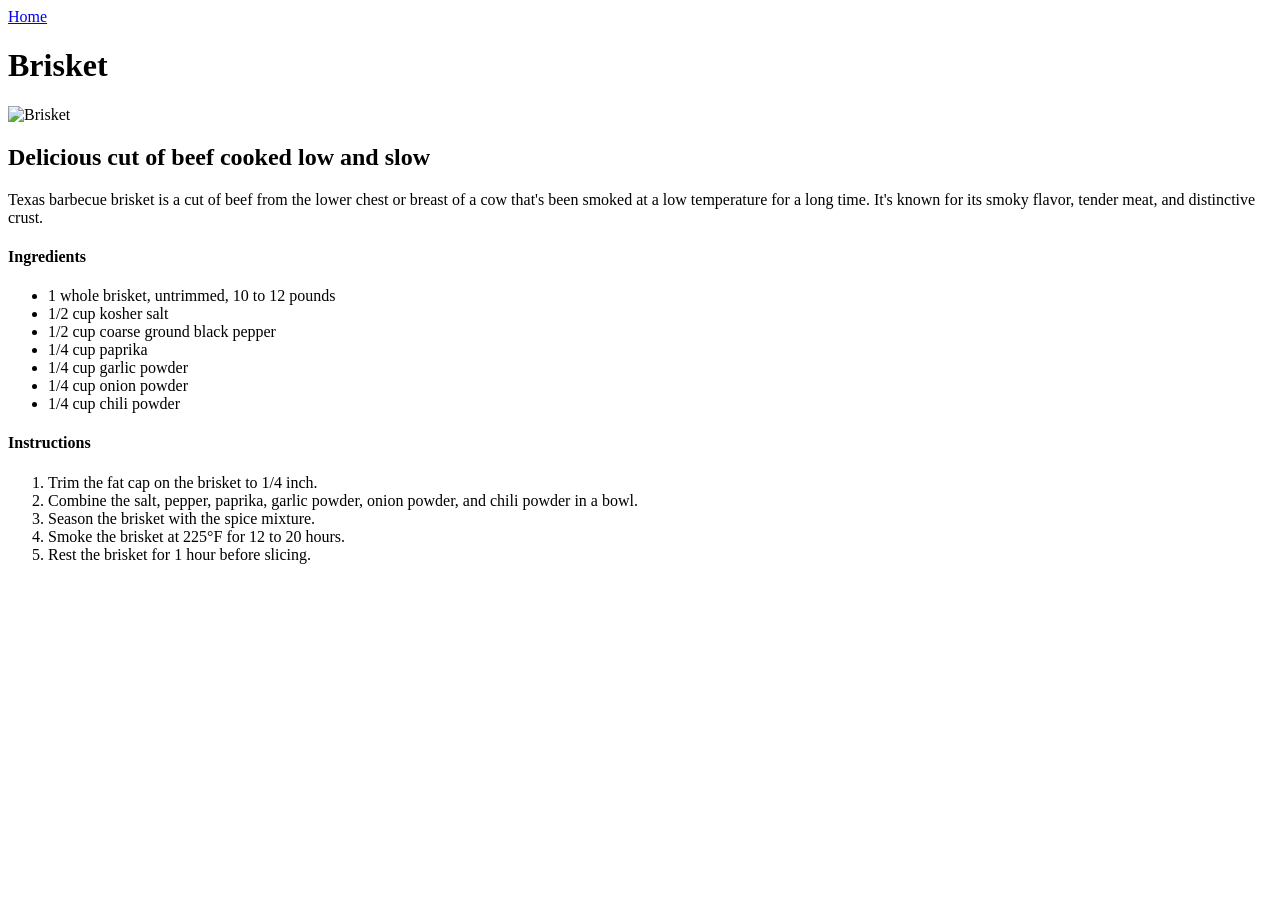
==== recipes/brisket.html @ e13eec7f "href changed to / as 'index.html' not working' git push git push pwd q exit clear" ====
<!DOCTYPE html>
<html lang="en">

<head>
    <meta charset="UTF-8">
    <meta name="viewport" content="width=device-width, initial-scale=1.0">
    <title>Odin Recipes</title>
</head>

<body>
    <a href="/">Home</a>
    <h1>Brisket</h1>
    <img src="brisket.jpg" alt="Brisket">
    <h2>Delicious cut of beef cooked low and slow</h2>
    <p>Texas barbecue brisket is a cut of beef from the lower chest or breast of a cow that's been smoked at a low temperature for a long time. It's known for its smoky flavor, tender meat, and distinctive crust. 
    </p>
    <h4>Ingredients</h4>
    <ul>
        <li>1 whole brisket, untrimmed, 10 to 12 pounds</li>
        <li>1/2 cup kosher salt</li>
        <li>1/2 cup coarse ground black pepper</li>
        <li>1/4 cup paprika</li>
        <li>1/4 cup garlic powder</li>
        <li>1/4 cup onion powder</li>
        <li>1/4 cup chili powder</li>
        </ul>
        <h4>Instructions</h4>
        <ol>
            <li>Trim the fat cap on the brisket to 1/4 inch.</li>
            <li>Combine the salt, pepper, paprika, garlic powder, onion powder, and chili powder in a bowl.</li>
            <li>Season the brisket with the spice mixture.</li>
            <li>Smoke the brisket at 225°F for 12 to 20 hours.</li>
            <li>Rest the brisket for 1 hour before slicing.</li>
        </ol>
        
</body>
    
</html>
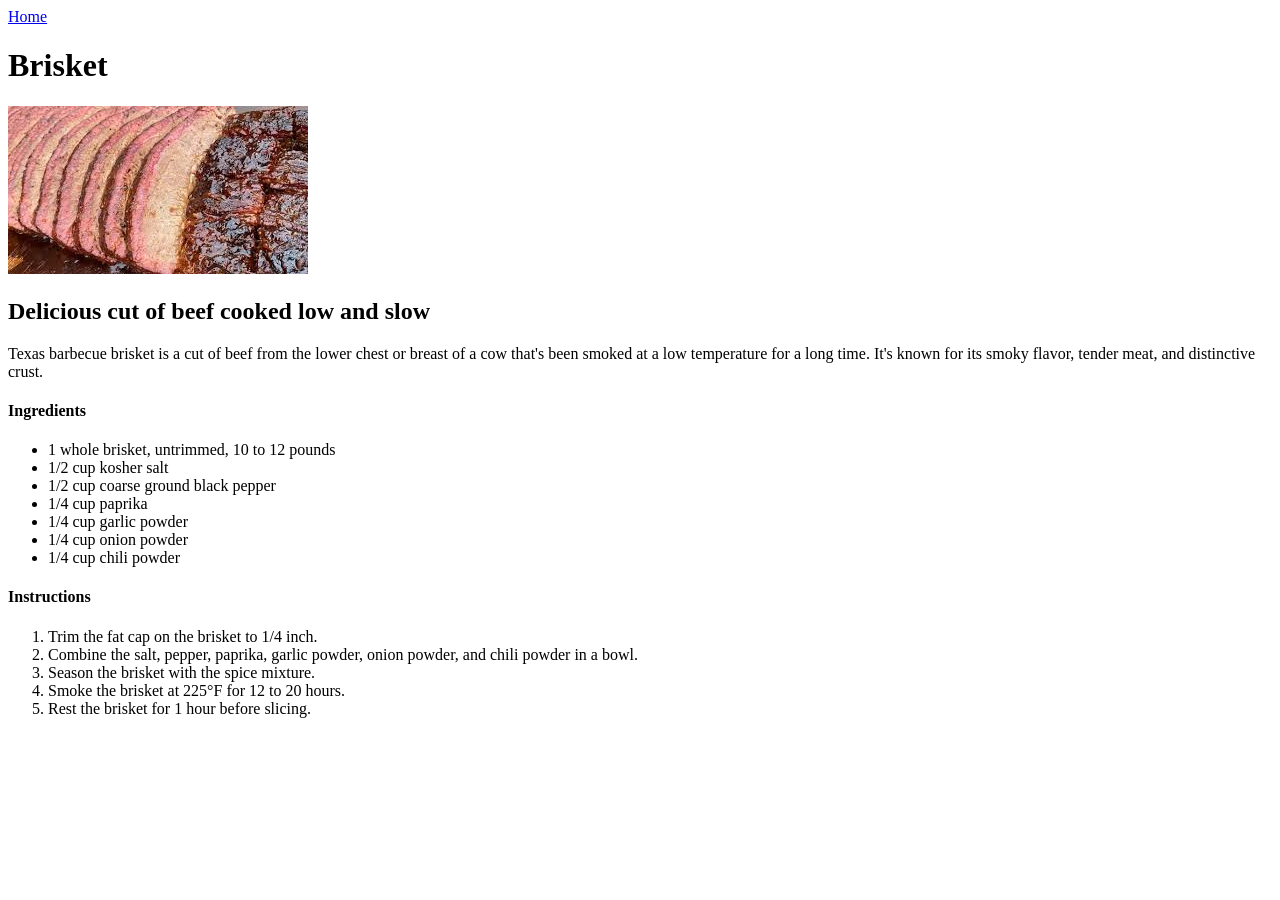
==== commit 9d5afc7e: "CSS styling added Hyperlinks changed to look like regular text with inherit instruction" ====
--- a/recipes/brisket.html
+++ b/recipes/brisket.html
@@ -8,9 +8,9 @@
 </head>
 
 <body>
-    <a href="/">Home</a>
+    <a href=http://127.0.0.1:5500/odin-recipes>Home</a>
     <h1>Brisket</h1>
-    <img src="brisket.jpg" alt="Brisket">
+    <img src="/images/brisket.jpeg" class="BrisketImage" alt="Brisket">
     <h2>Delicious cut of beef cooked low and slow</h2>
     <p>Texas barbecue brisket is a cut of beef from the lower chest or breast of a cow that's been smoked at a low temperature for a long time. It's known for its smoky flavor, tender meat, and distinctive crust. 
     </p>
